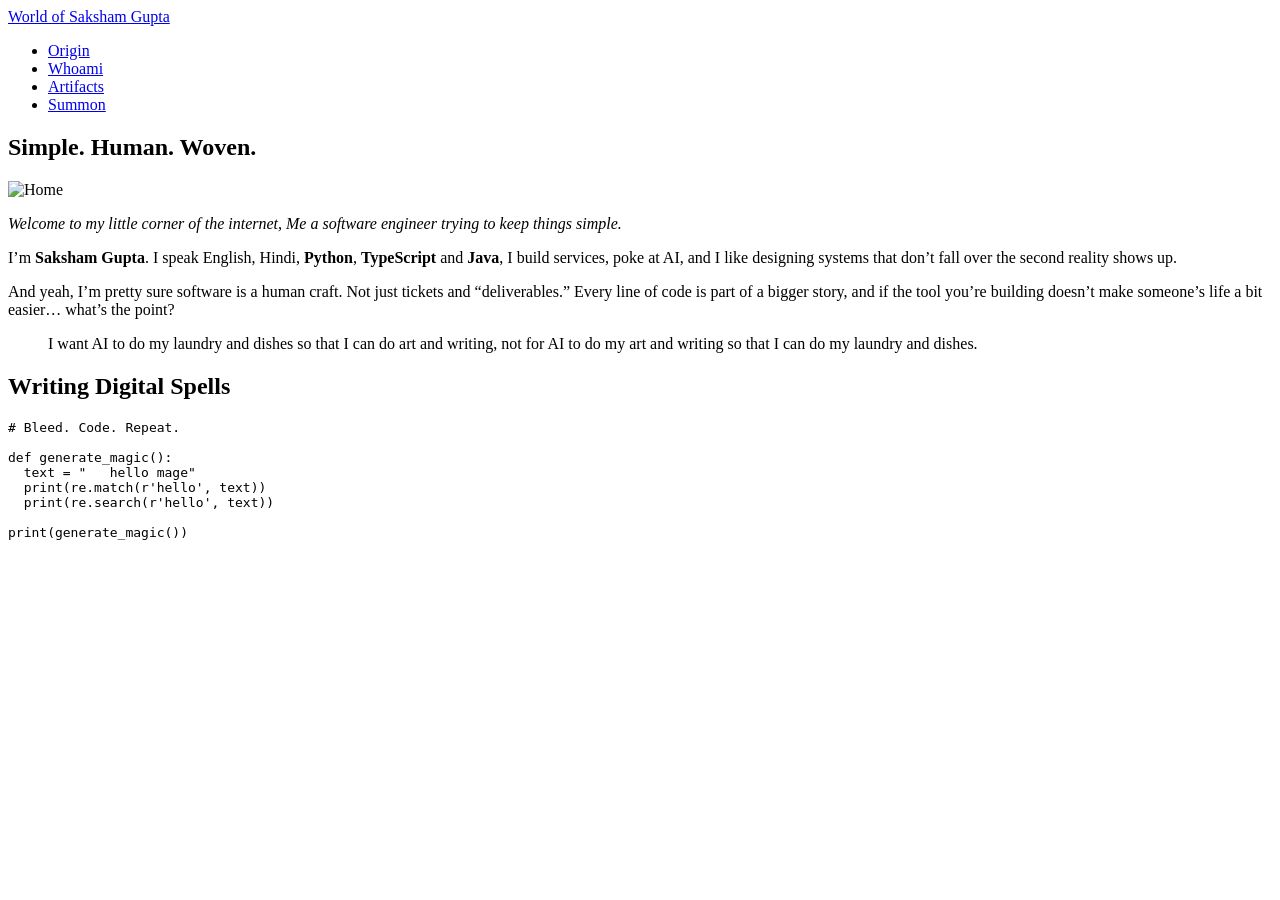
==== docs/index.html @ 46a8865e "changed contents" ====
<!doctype html>
<html>
    <head>
        <meta charset="utf-8" />
        <meta name="viewport" content="width=device-width, initial-scale=1" />
        <title>Saksham Grimoire's Simple. Human. Woven.</title>

        <link rel="preconnect" href="https://fonts.googleapis.com" />
        <link rel="preconnect" href="https://fonts.gstatic.com" crossorigin />
        <link rel="preconnect" href="https://fonts.cdnfonts.com" crossorigin />

        <link rel="dns-prefetch" href="https://fonts.googleapis.com" />
        <link rel="dns-prefetch" href="https://fonts.gstatic.com" />
        <link rel="dns-prefetch" href="https://fonts.cdnfonts.com" />

        <link rel="preload" href="/saksham_portfolio/index.css" as="style" />
        <link
            rel="preload"
            href="/saksham_portfolio/images/letter_S.svg"
            as="image"
            type="image/svg+xml"
        />

        <link rel="icon" href="/saksham_portfolio/images/letter_S.svg" type="image/svg+xml" />
        <link href="/saksham_portfolio/index.css" rel="stylesheet" />

        <link
            rel="prefetch"
            href="/saksham_portfolio/images/compressed_Home.avif"
            as="image"
            type="image/avif"
        />
        <link
            rel="prefetch"
            href="/saksham_portfolio/images/compressed_Whoami.avif"
            as="image"
            type="image/avif"
        />
        <link
            rel="prefetch"
            href="/saksham_portfolio/images/compressed_Artifacts.avif"
            as="image"
            type="image/avif"
        />
        <link
            rel="prefetch"
            href="/saksham_portfolio/images/compressed_Contact.avif"
            as="image"
            type="image/avif"
        />

        <link rel="prefetch" href="/saksham_portfolio/" as="document" />
        <link rel="prefetch" href="/saksham_portfolio/whoami/" as="document" />
        <link rel="prefetch" href="/saksham_portfolio/artifacts/" as="document" />
        <link rel="prefetch" href="/saksham_portfolio/summon/" as="document" />
    </head>
    <body>
        <div class="page-wrapper">
            <header>
                <div class="nav-container">
                    <a class="nav-logo" href="/saksham_portfolio/"
                        ><span class="logo-strong"
                            >World of Saksham Gupta</span
                        ></a
                    >
                    <ul class="nav-links">
                        <li><a href="/saksham_portfolio/">Origin</a></li>
                        <li><a href="/saksham_portfolio/whoami/">Whoami</a></li>
                        <li><a href="/saksham_portfolio/artifacts/">Artifacts</a></li>
                        <li><a href="/saksham_portfolio/summon/">Summon</a></li>
                    </ul>
                </div>
            </header>
            <main>
                <article><div><h1>Simple. Human. Woven.</h1><p><img src="/saksham_portfolio/images/compressed_Home.avif" alt="Home"></img></p><p><i>Welcome to my little corner of the internet, Me a software engineer trying to keep things simple.</i></p><p>I’m <b>Saksham Gupta</b>. I speak English, Hindi, <b>Python</b>, <b>TypeScript</b> and <b>Java</b>, I build services, poke at AI, and I like designing systems that don’t fall over the second reality shows up.</p><p>And yeah, I’m pretty sure software is a human craft. Not just tickets and “deliverables.” Every line of code is part of a bigger story, and if the tool you’re building doesn’t make someone’s life a bit easier… what’s the point?</p><blockquote>I want AI to do my laundry and dishes so that I can do art and writing, not for AI to do my art and writing so that I can do my laundry and dishes.</blockquote><h2>Writing Digital Spells</h2><pre><code># Bleed. Code. Repeat.

def generate_magic():
  text = "   hello mage"
  print(re.match(r'hello', text))
  print(re.search(r'hello', text))

print(generate_magic())
</code></pre></div></article>
            </main>
        </div>
    </body>
</html>
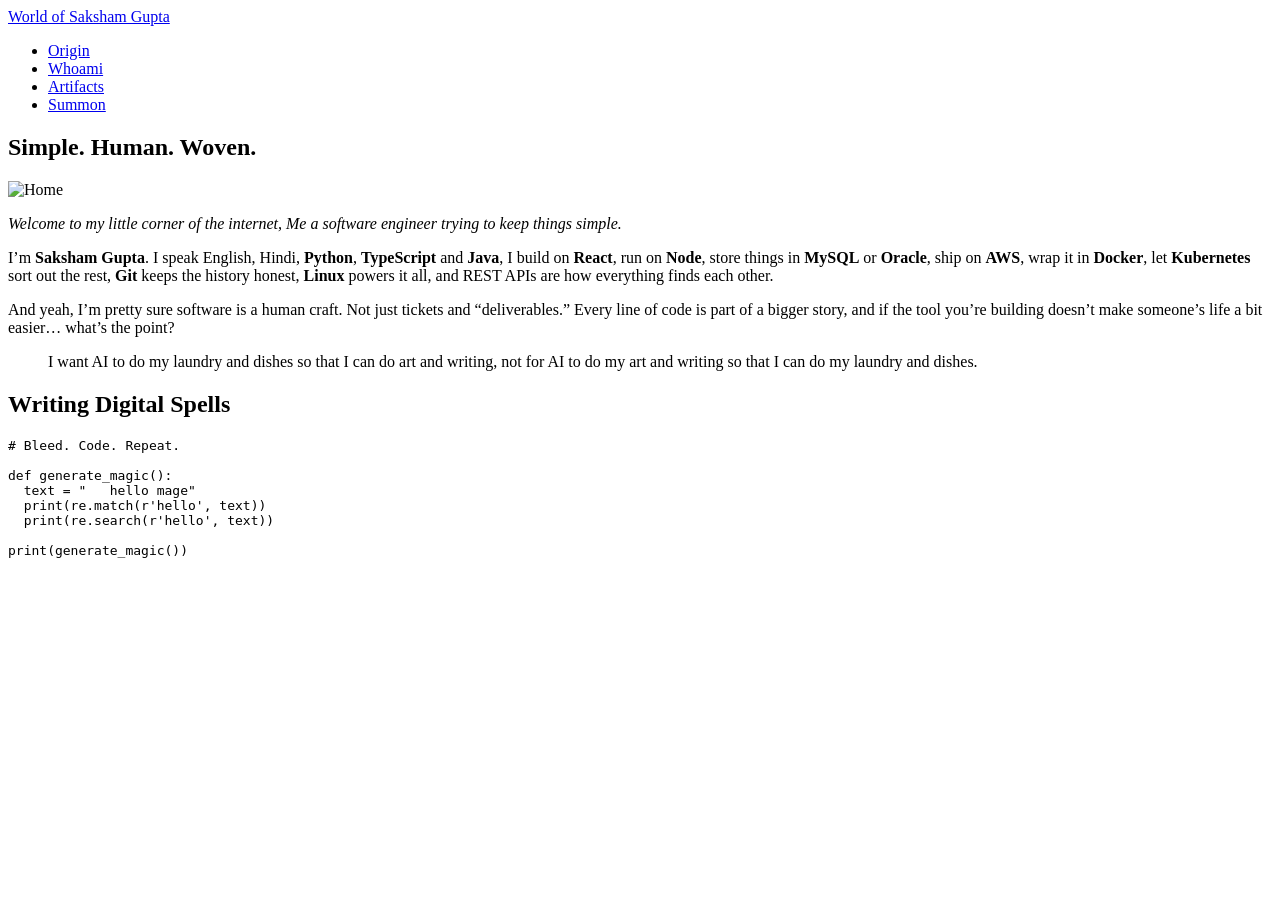
==== commit eace81f5: "changed contents" ====
--- a/docs/index.html
+++ b/docs/index.html
@@ -72,7 +72,7 @@
                 </div>
             </header>
             <main>
-                <article><div><h1>Simple. Human. Woven.</h1><p><img src="/saksham_portfolio/images/compressed_Home.avif" alt="Home"></img></p><p><i>Welcome to my little corner of the internet, Me a software engineer trying to keep things simple.</i></p><p>I’m <b>Saksham Gupta</b>. I speak English, Hindi, <b>Python</b>, <b>TypeScript</b> and <b>Java</b>, I build services, poke at AI, and I like designing systems that don’t fall over the second reality shows up.</p><p>And yeah, I’m pretty sure software is a human craft. Not just tickets and “deliverables.” Every line of code is part of a bigger story, and if the tool you’re building doesn’t make someone’s life a bit easier… what’s the point?</p><blockquote>I want AI to do my laundry and dishes so that I can do art and writing, not for AI to do my art and writing so that I can do my laundry and dishes.</blockquote><h2>Writing Digital Spells</h2><pre><code># Bleed. Code. Repeat.
+                <article><div><h1>Simple. Human. Woven.</h1><p><img src="/saksham_portfolio/images/compressed_Home.avif" alt="Home"></img></p><p><i>Welcome to my little corner of the internet, Me a software engineer trying to keep things simple.</i></p><p>I’m <b>Saksham Gupta</b>. I speak English, Hindi, <b>Python</b>, <b>TypeScript</b> and <b>Java</b>, I build on <b>React</b>, run on <b>Node</b>, store things in <b>MySQL</b> or <b>Oracle</b>, ship on <b>AWS</b>, wrap it in <b>Docker</b>, let <b>Kubernetes</b> sort out the rest, <b>Git</b> keeps the history honest, <b>Linux</b> powers it all, and REST APIs are how everything finds each other.</p><p>And yeah, I’m pretty sure software is a human craft. Not just tickets and “deliverables.” Every line of code is part of a bigger story, and if the tool you’re building doesn’t make someone’s life a bit easier… what’s the point?</p><blockquote>I want AI to do my laundry and dishes so that I can do art and writing, not for AI to do my art and writing so that I can do my laundry and dishes.</blockquote><h2>Writing Digital Spells</h2><pre><code># Bleed. Code. Repeat.
 
 def generate_magic():
   text = "   hello mage"
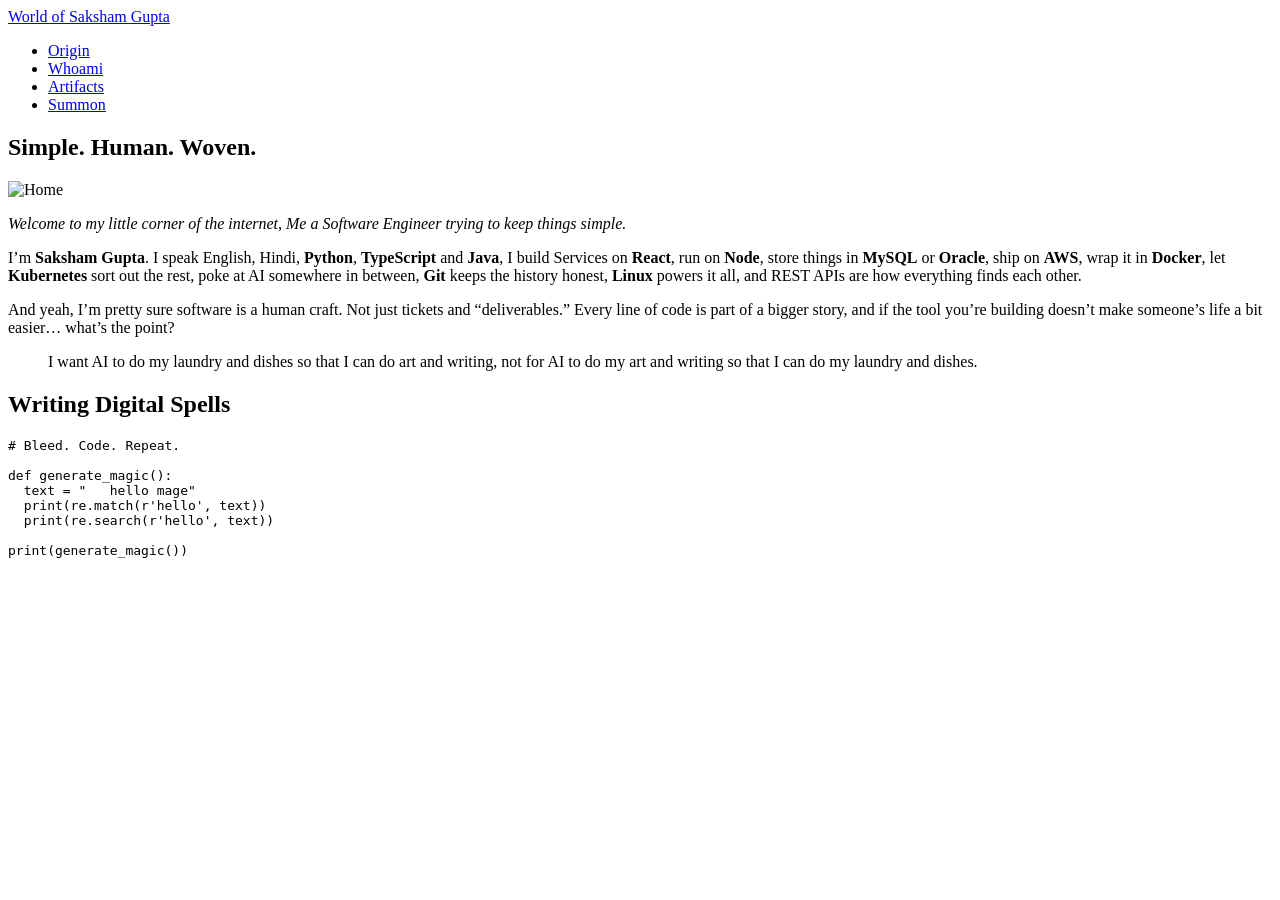
==== commit 42000a44: "changed contents" ====
--- a/docs/index.html
+++ b/docs/index.html
@@ -72,7 +72,7 @@
                 </div>
             </header>
             <main>
-                <article><div><h1>Simple. Human. Woven.</h1><p><img src="/saksham_portfolio/images/compressed_Home.avif" alt="Home"></img></p><p><i>Welcome to my little corner of the internet, Me a software engineer trying to keep things simple.</i></p><p>I’m <b>Saksham Gupta</b>. I speak English, Hindi, <b>Python</b>, <b>TypeScript</b> and <b>Java</b>, I build on <b>React</b>, run on <b>Node</b>, store things in <b>MySQL</b> or <b>Oracle</b>, ship on <b>AWS</b>, wrap it in <b>Docker</b>, let <b>Kubernetes</b> sort out the rest, <b>Git</b> keeps the history honest, <b>Linux</b> powers it all, and REST APIs are how everything finds each other.</p><p>And yeah, I’m pretty sure software is a human craft. Not just tickets and “deliverables.” Every line of code is part of a bigger story, and if the tool you’re building doesn’t make someone’s life a bit easier… what’s the point?</p><blockquote>I want AI to do my laundry and dishes so that I can do art and writing, not for AI to do my art and writing so that I can do my laundry and dishes.</blockquote><h2>Writing Digital Spells</h2><pre><code># Bleed. Code. Repeat.
+                <article><div><h1>Simple. Human. Woven.</h1><p><img src="/saksham_portfolio/images/compressed_Home.avif" alt="Home"></img></p><p><i>Welcome to my little corner of the internet, Me a Software Engineer trying to keep things simple.</i></p><p>I’m <b>Saksham Gupta</b>. I speak English, Hindi, <b>Python</b>, <b>TypeScript</b> and <b>Java</b>, I build Services on <b>React</b>, run on <b>Node</b>, store things in <b>MySQL</b> or <b>Oracle</b>, ship on <b>AWS</b>, wrap it in <b>Docker</b>, let <b>Kubernetes</b> sort out the rest, poke at AI somewhere in between, <b>Git</b> keeps the history honest, <b>Linux</b> powers it all, and REST APIs are how everything finds each other.</p><p>And yeah, I’m pretty sure software is a human craft. Not just tickets and “deliverables.” Every line of code is part of a bigger story, and if the tool you’re building doesn’t make someone’s life a bit easier… what’s the point?</p><blockquote>I want AI to do my laundry and dishes so that I can do art and writing, not for AI to do my art and writing so that I can do my laundry and dishes.</blockquote><h2>Writing Digital Spells</h2><pre><code># Bleed. Code. Repeat.
 
 def generate_magic():
   text = "   hello mage"
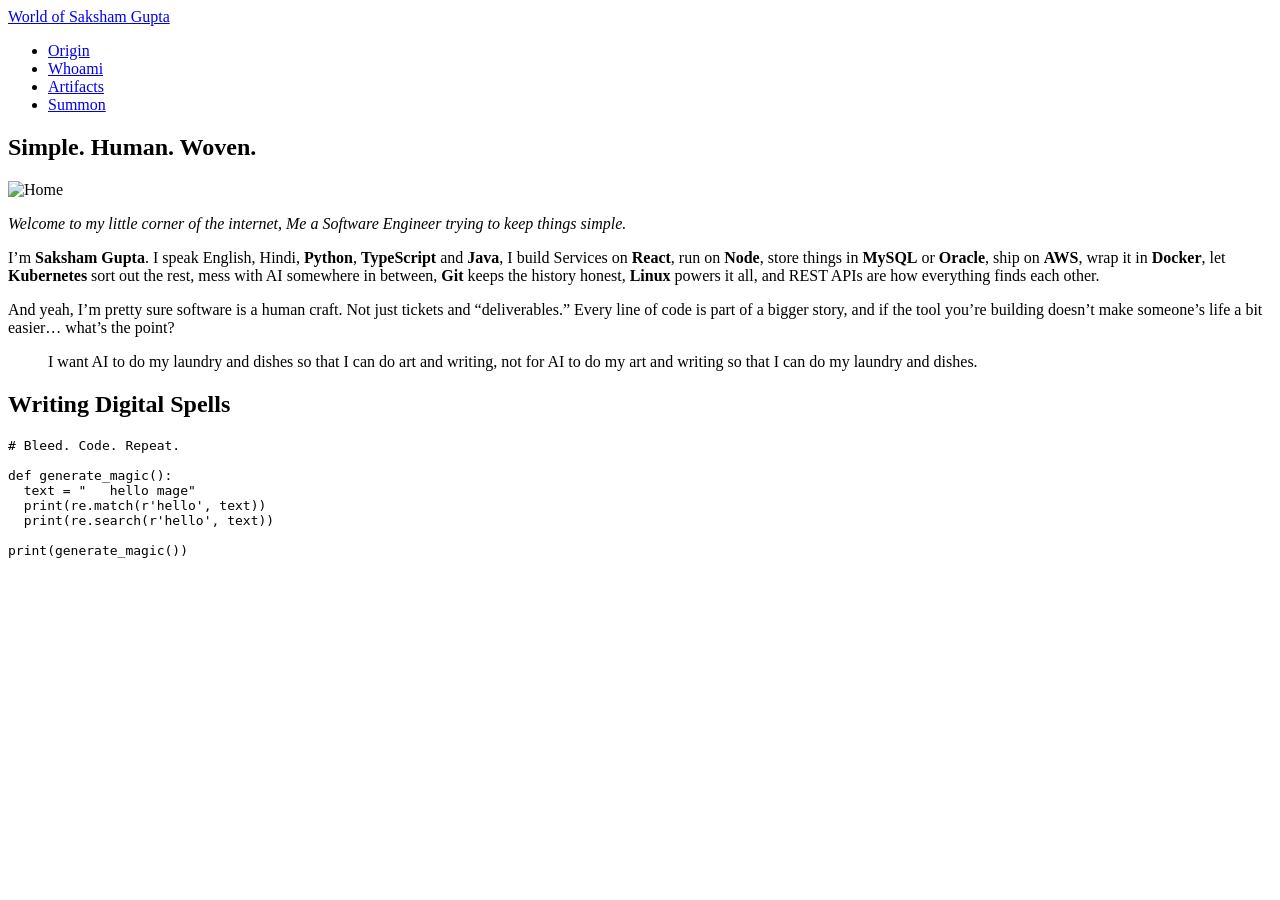
==== commit fd46711e: "changed contents" ====
--- a/docs/index.html
+++ b/docs/index.html
@@ -72,7 +72,7 @@
                 </div>
             </header>
             <main>
-                <article><div><h1>Simple. Human. Woven.</h1><p><img src="/saksham_portfolio/images/compressed_Home.avif" alt="Home"></img></p><p><i>Welcome to my little corner of the internet, Me a Software Engineer trying to keep things simple.</i></p><p>I’m <b>Saksham Gupta</b>. I speak English, Hindi, <b>Python</b>, <b>TypeScript</b> and <b>Java</b>, I build Services on <b>React</b>, run on <b>Node</b>, store things in <b>MySQL</b> or <b>Oracle</b>, ship on <b>AWS</b>, wrap it in <b>Docker</b>, let <b>Kubernetes</b> sort out the rest, poke at AI somewhere in between, <b>Git</b> keeps the history honest, <b>Linux</b> powers it all, and REST APIs are how everything finds each other.</p><p>And yeah, I’m pretty sure software is a human craft. Not just tickets and “deliverables.” Every line of code is part of a bigger story, and if the tool you’re building doesn’t make someone’s life a bit easier… what’s the point?</p><blockquote>I want AI to do my laundry and dishes so that I can do art and writing, not for AI to do my art and writing so that I can do my laundry and dishes.</blockquote><h2>Writing Digital Spells</h2><pre><code># Bleed. Code. Repeat.
+                <article><div><h1>Simple. Human. Woven.</h1><p><img src="/saksham_portfolio/images/compressed_Home.avif" alt="Home"></img></p><p><i>Welcome to my little corner of the internet, Me a Software Engineer trying to keep things simple.</i></p><p>I’m <b>Saksham Gupta</b>. I speak English, Hindi, <b>Python</b>, <b>TypeScript</b> and <b>Java</b>, I build Services on <b>React</b>, run on <b>Node</b>, store things in <b>MySQL</b> or <b>Oracle</b>, ship on <b>AWS</b>, wrap it in <b>Docker</b>, let <b>Kubernetes</b> sort out the rest, mess with AI somewhere in between, <b>Git</b> keeps the history honest, <b>Linux</b> powers it all, and REST APIs are how everything finds each other.</p><p>And yeah, I’m pretty sure software is a human craft. Not just tickets and “deliverables.” Every line of code is part of a bigger story, and if the tool you’re building doesn’t make someone’s life a bit easier… what’s the point?</p><blockquote>I want AI to do my laundry and dishes so that I can do art and writing, not for AI to do my art and writing so that I can do my laundry and dishes.</blockquote><h2>Writing Digital Spells</h2><pre><code># Bleed. Code. Repeat.
 
 def generate_magic():
   text = "   hello mage"
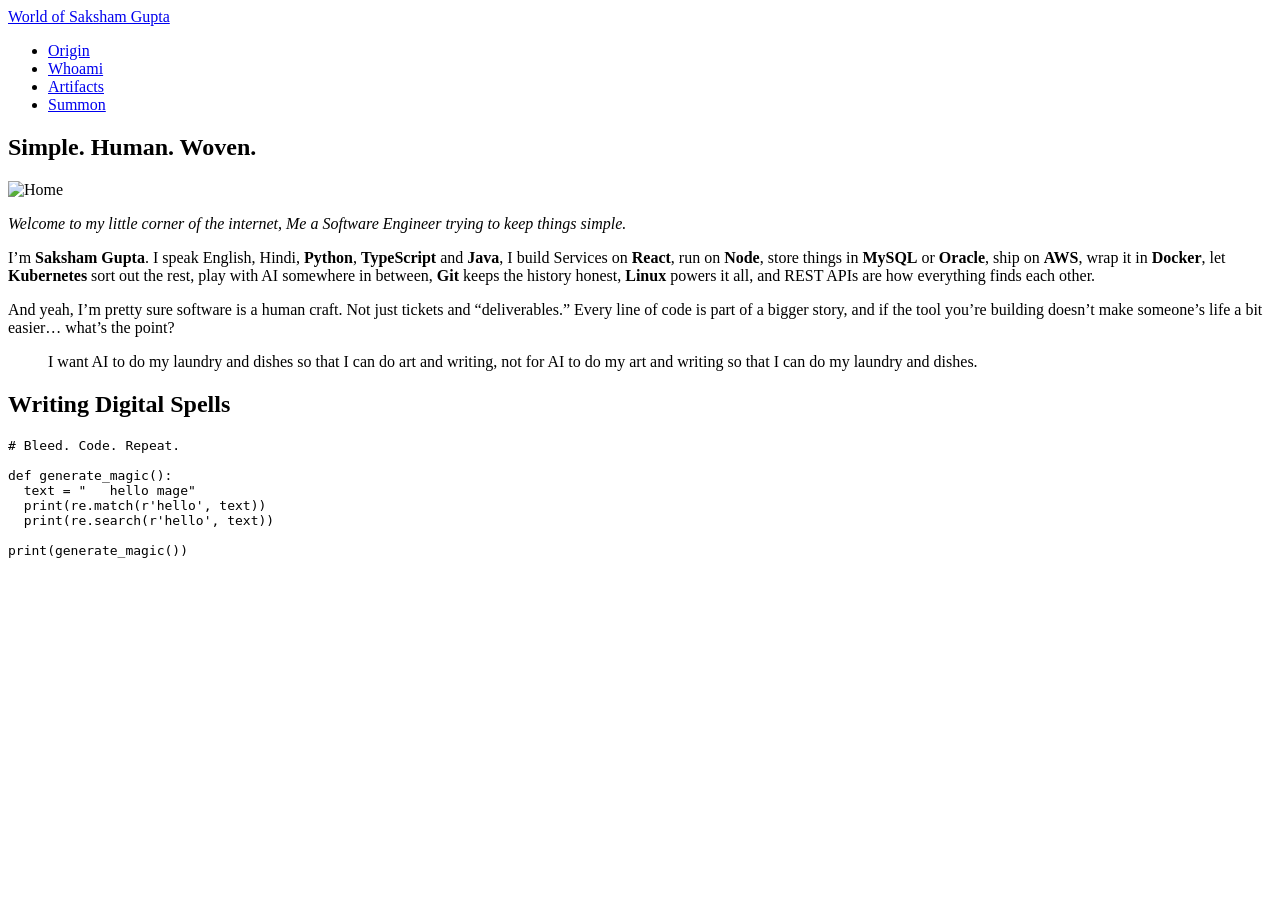
==== commit da843c58: "changed contents" ====
--- a/docs/index.html
+++ b/docs/index.html
@@ -72,7 +72,7 @@
                 </div>
             </header>
             <main>
-                <article><div><h1>Simple. Human. Woven.</h1><p><img src="/saksham_portfolio/images/compressed_Home.avif" alt="Home"></img></p><p><i>Welcome to my little corner of the internet, Me a Software Engineer trying to keep things simple.</i></p><p>I’m <b>Saksham Gupta</b>. I speak English, Hindi, <b>Python</b>, <b>TypeScript</b> and <b>Java</b>, I build Services on <b>React</b>, run on <b>Node</b>, store things in <b>MySQL</b> or <b>Oracle</b>, ship on <b>AWS</b>, wrap it in <b>Docker</b>, let <b>Kubernetes</b> sort out the rest, mess with AI somewhere in between, <b>Git</b> keeps the history honest, <b>Linux</b> powers it all, and REST APIs are how everything finds each other.</p><p>And yeah, I’m pretty sure software is a human craft. Not just tickets and “deliverables.” Every line of code is part of a bigger story, and if the tool you’re building doesn’t make someone’s life a bit easier… what’s the point?</p><blockquote>I want AI to do my laundry and dishes so that I can do art and writing, not for AI to do my art and writing so that I can do my laundry and dishes.</blockquote><h2>Writing Digital Spells</h2><pre><code># Bleed. Code. Repeat.
+                <article><div><h1>Simple. Human. Woven.</h1><p><img src="/saksham_portfolio/images/compressed_Home.avif" alt="Home"></img></p><p><i>Welcome to my little corner of the internet, Me a Software Engineer trying to keep things simple.</i></p><p>I’m <b>Saksham Gupta</b>. I speak English, Hindi, <b>Python</b>, <b>TypeScript</b> and <b>Java</b>, I build Services on <b>React</b>, run on <b>Node</b>, store things in <b>MySQL</b> or <b>Oracle</b>, ship on <b>AWS</b>, wrap it in <b>Docker</b>, let <b>Kubernetes</b> sort out the rest, play with AI somewhere in between, <b>Git</b> keeps the history honest, <b>Linux</b> powers it all, and REST APIs are how everything finds each other.</p><p>And yeah, I’m pretty sure software is a human craft. Not just tickets and “deliverables.” Every line of code is part of a bigger story, and if the tool you’re building doesn’t make someone’s life a bit easier… what’s the point?</p><blockquote>I want AI to do my laundry and dishes so that I can do art and writing, not for AI to do my art and writing so that I can do my laundry and dishes.</blockquote><h2>Writing Digital Spells</h2><pre><code># Bleed. Code. Repeat.
 
 def generate_magic():
   text = "   hello mage"
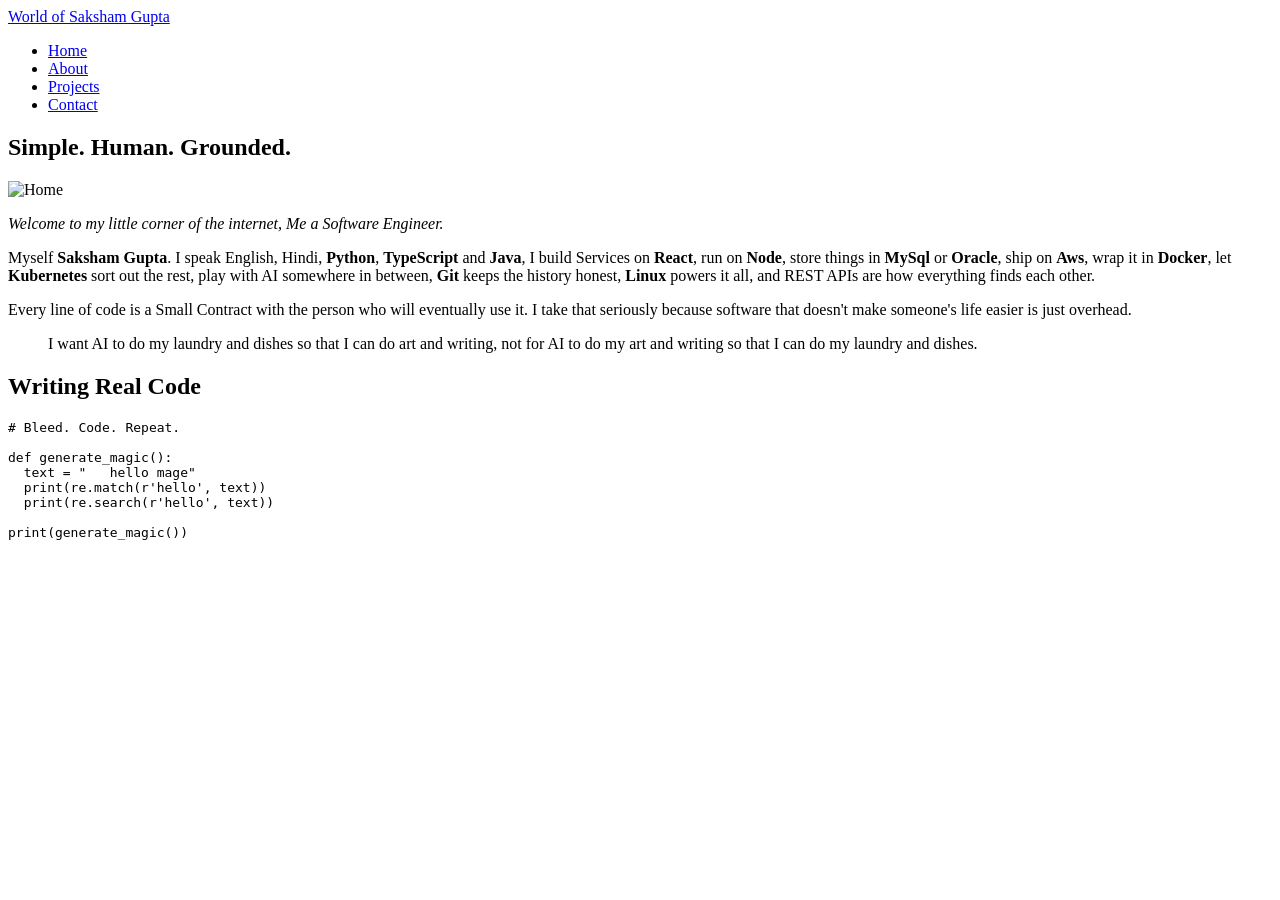
==== commit aea9914c: "changed content and removed stuff" ====
--- a/docs/index.html
+++ b/docs/index.html
@@ -3,15 +3,13 @@
     <head>
         <meta charset="utf-8" />
         <meta name="viewport" content="width=device-width, initial-scale=1" />
-        <title>Saksham Grimoire's Simple. Human. Woven.</title>
+        <title>Saksham Grimoire's Simple. Human. Grounded.</title>
 
         <link rel="preconnect" href="https://fonts.googleapis.com" />
         <link rel="preconnect" href="https://fonts.gstatic.com" crossorigin />
-        <link rel="preconnect" href="https://fonts.cdnfonts.com" crossorigin />
 
         <link rel="dns-prefetch" href="https://fonts.googleapis.com" />
         <link rel="dns-prefetch" href="https://fonts.gstatic.com" />
-        <link rel="dns-prefetch" href="https://fonts.cdnfonts.com" />
 
         <link rel="preload" href="/saksham_portfolio/index.css" as="style" />
         <link
@@ -26,33 +24,33 @@
 
         <link
             rel="prefetch"
-            href="/saksham_portfolio/images/compressed_Home.avif"
+            href="/saksham_portfolio/images/home.avif"
             as="image"
             type="image/avif"
         />
         <link
             rel="prefetch"
-            href="/saksham_portfolio/images/compressed_Whoami.avif"
+            href="/saksham_portfolio/images/about.avif"
             as="image"
             type="image/avif"
         />
         <link
             rel="prefetch"
-            href="/saksham_portfolio/images/compressed_Artifacts.avif"
+            href="/saksham_portfolio/images/projects.avif"
             as="image"
             type="image/avif"
         />
         <link
             rel="prefetch"
-            href="/saksham_portfolio/images/compressed_Contact.avif"
+            href="/saksham_portfolio/images/contact.avif"
             as="image"
             type="image/avif"
         />
 
         <link rel="prefetch" href="/saksham_portfolio/" as="document" />
-        <link rel="prefetch" href="/saksham_portfolio/whoami/" as="document" />
-        <link rel="prefetch" href="/saksham_portfolio/artifacts/" as="document" />
-        <link rel="prefetch" href="/saksham_portfolio/summon/" as="document" />
+        <link rel="prefetch" href="/saksham_portfolio/about/" as="document" />
+        <link rel="prefetch" href="/saksham_portfolio/projects/" as="document" />
+        <link rel="prefetch" href="/saksham_portfolio/contact/" as="document" />
     </head>
     <body>
         <div class="page-wrapper">
@@ -64,15 +62,15 @@
                         ></a
                     >
                     <ul class="nav-links">
-                        <li><a href="/saksham_portfolio/">Origin</a></li>
-                        <li><a href="/saksham_portfolio/whoami/">Whoami</a></li>
-                        <li><a href="/saksham_portfolio/artifacts/">Artifacts</a></li>
-                        <li><a href="/saksham_portfolio/summon/">Summon</a></li>
+                        <li><a href="/saksham_portfolio/">Home</a></li>
+                        <li><a href="/saksham_portfolio/about/">About</a></li>
+                        <li><a href="/saksham_portfolio/projects/">Projects</a></li>
+                        <li><a href="/saksham_portfolio/contact/">Contact</a></li>
                     </ul>
                 </div>
             </header>
             <main>
-                <article><div><h1>Simple. Human. Woven.</h1><p><img src="/saksham_portfolio/images/compressed_Home.avif" alt="Home"></img></p><p><i>Welcome to my little corner of the internet, Me a Software Engineer trying to keep things simple.</i></p><p>I’m <b>Saksham Gupta</b>. I speak English, Hindi, <b>Python</b>, <b>TypeScript</b> and <b>Java</b>, I build Services on <b>React</b>, run on <b>Node</b>, store things in <b>MySQL</b> or <b>Oracle</b>, ship on <b>AWS</b>, wrap it in <b>Docker</b>, let <b>Kubernetes</b> sort out the rest, play with AI somewhere in between, <b>Git</b> keeps the history honest, <b>Linux</b> powers it all, and REST APIs are how everything finds each other.</p><p>And yeah, I’m pretty sure software is a human craft. Not just tickets and “deliverables.” Every line of code is part of a bigger story, and if the tool you’re building doesn’t make someone’s life a bit easier… what’s the point?</p><blockquote>I want AI to do my laundry and dishes so that I can do art and writing, not for AI to do my art and writing so that I can do my laundry and dishes.</blockquote><h2>Writing Digital Spells</h2><pre><code># Bleed. Code. Repeat.
+                <article><div><h1>Simple. Human. Grounded.</h1><p><img src="/saksham_portfolio/images/home.avif" alt="Home"></img></p><p><i>Welcome to my little corner of the internet, Me a Software Engineer.</i></p><p>Myself <b>Saksham Gupta</b>. I speak English, Hindi, <b>Python</b>, <b>TypeScript</b> and <b>Java</b>, I build Services on <b>React</b>, run on <b>Node</b>, store things in <b>MySql</b> or <b>Oracle</b>, ship on <b>Aws</b>, wrap it in <b>Docker</b>, let <b>Kubernetes</b> sort out the rest, play with AI somewhere in between, <b>Git</b> keeps the history honest, <b>Linux</b> powers it all, and REST APIs are how everything finds each other.</p><p>Every line of code is a Small Contract with the person who will eventually use it. I take that seriously because software that doesn't make someone's life easier is just overhead.</p><blockquote>I want AI to do my laundry and dishes so that I can do art and writing, not for AI to do my art and writing so that I can do my laundry and dishes.</blockquote><h2>Writing Real Code</h2><pre><code># Bleed. Code. Repeat.
 
 def generate_magic():
   text = "   hello mage"
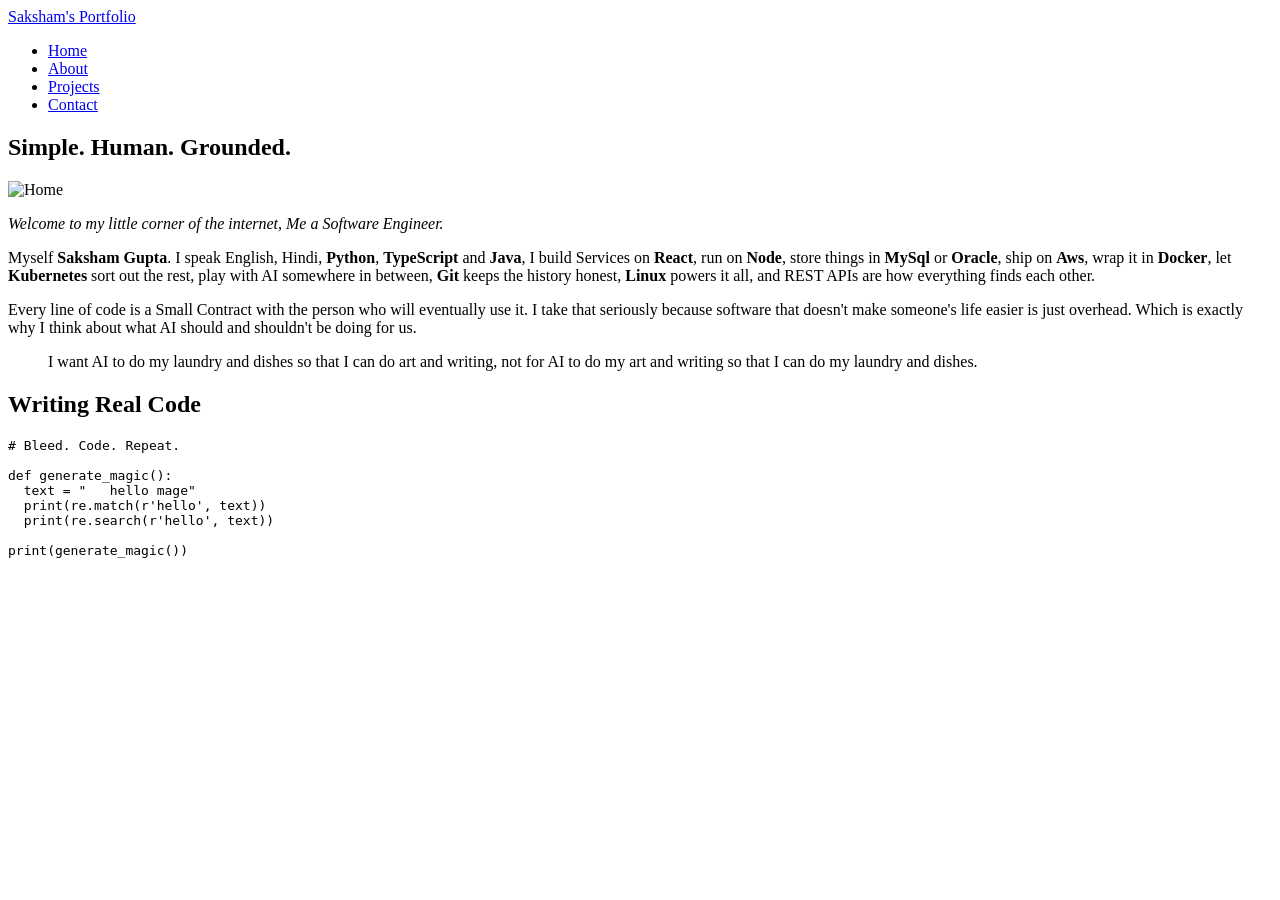
==== commit 35ebbf63: "changed content and removed stuff" ====
--- a/docs/index.html
+++ b/docs/index.html
@@ -3,7 +3,7 @@
     <head>
         <meta charset="utf-8" />
         <meta name="viewport" content="width=device-width, initial-scale=1" />
-        <title>Saksham Grimoire's Simple. Human. Grounded.</title>
+        <title>Simple. Human. Grounded.</title>
 
         <link rel="preconnect" href="https://fonts.googleapis.com" />
         <link rel="preconnect" href="https://fonts.gstatic.com" crossorigin />
@@ -58,7 +58,7 @@
                 <div class="nav-container">
                     <a class="nav-logo" href="/saksham_portfolio/"
                         ><span class="logo-strong"
-                            >World of Saksham Gupta</span
+                            >Saksham's Portfolio</span
                         ></a
                     >
                     <ul class="nav-links">
@@ -70,7 +70,7 @@
                 </div>
             </header>
             <main>
-                <article><div><h1>Simple. Human. Grounded.</h1><p><img src="/saksham_portfolio/images/home.avif" alt="Home"></img></p><p><i>Welcome to my little corner of the internet, Me a Software Engineer.</i></p><p>Myself <b>Saksham Gupta</b>. I speak English, Hindi, <b>Python</b>, <b>TypeScript</b> and <b>Java</b>, I build Services on <b>React</b>, run on <b>Node</b>, store things in <b>MySql</b> or <b>Oracle</b>, ship on <b>Aws</b>, wrap it in <b>Docker</b>, let <b>Kubernetes</b> sort out the rest, play with AI somewhere in between, <b>Git</b> keeps the history honest, <b>Linux</b> powers it all, and REST APIs are how everything finds each other.</p><p>Every line of code is a Small Contract with the person who will eventually use it. I take that seriously because software that doesn't make someone's life easier is just overhead.</p><blockquote>I want AI to do my laundry and dishes so that I can do art and writing, not for AI to do my art and writing so that I can do my laundry and dishes.</blockquote><h2>Writing Real Code</h2><pre><code># Bleed. Code. Repeat.
+                <article><div><h1>Simple. Human. Grounded.</h1><p><img src="/saksham_portfolio/images/home.avif" alt="Home"></img></p><p><i>Welcome to my little corner of the internet, Me a Software Engineer.</i></p><p>Myself <b>Saksham Gupta</b>. I speak English, Hindi, <b>Python</b>, <b>TypeScript</b> and <b>Java</b>, I build Services on <b>React</b>, run on <b>Node</b>, store things in <b>MySql</b> or <b>Oracle</b>, ship on <b>Aws</b>, wrap it in <b>Docker</b>, let <b>Kubernetes</b> sort out the rest, play with AI somewhere in between, <b>Git</b> keeps the history honest, <b>Linux</b> powers it all, and REST APIs are how everything finds each other.</p><p>Every line of code is a Small Contract with the person who will eventually use it. I take that seriously because software that doesn't make someone's life easier is just overhead. Which is exactly why I think about what AI should and shouldn't be doing for us.</p><blockquote>I want AI to do my laundry and dishes so that I can do art and writing, not for AI to do my art and writing so that I can do my laundry and dishes.</blockquote><h2>Writing Real Code</h2><pre><code># Bleed. Code. Repeat.
 
 def generate_magic():
   text = "   hello mage"
